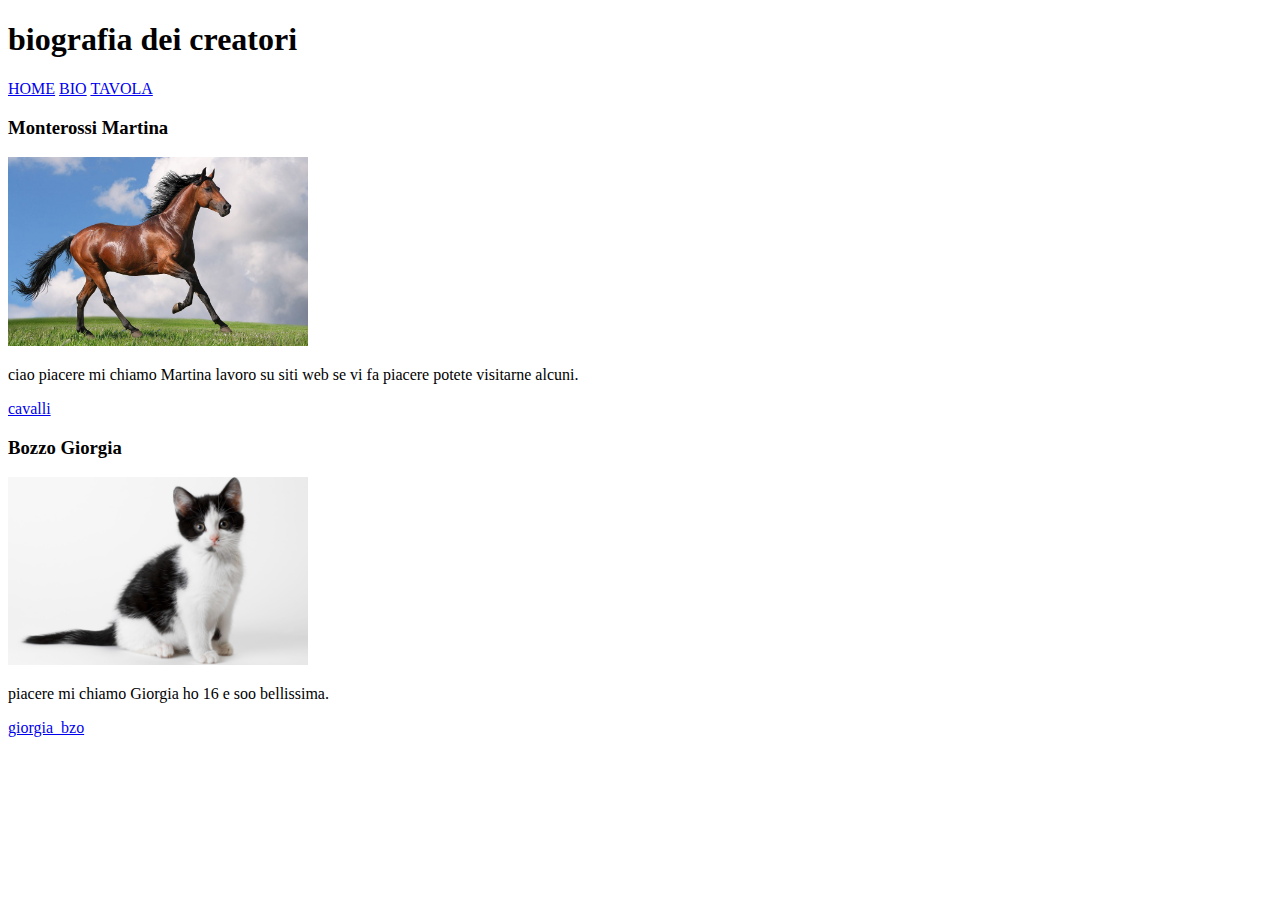
==== bio.html @ d62daaac "tavola periodica" ====
<!DOCTYPE html>
<html lang="en">
<head>
    <meta charset="UTF-8">
    <meta name="viewport" content="width=device-width, initial-scale=1.0">
    <title>Document</title>
</head>
<body>
<header>
    <h1>biografia dei creatori </h1>
    <nav>
        <a href="index.html">HOME</a>
        <a href="bio.html">BIO</a>
        <a href="tavola.html">TAVOLA</a>
    </nav>
  
</header>
<main>
    <div>
        <h3>Monterossi Martina</h3>
        <img width="300" src="cavallo.jpg" alt="">
        <p> ciao piacere mi chiamo Martina lavoro su siti web se vi fa piacere potete visitarne alcuni.</p>
        <a href="https://it.wikipedia.org/wiki/Equus_ferus_caballus">cavalli</a>
    </div>
    <div>
        <h3>Bozzo Giorgia</h3>
        <img width="300" src="gatto.jpg" alt="">
        <p>piacere mi chiamo Giorgia ho 16 e soo bellissima.</p>
        <a href="https://www.instagram.com/giorgia_bzo/">giorgia_bzo</a>
        
    </div>

</main>
<footer>
    
</footer>
</body>
</html>
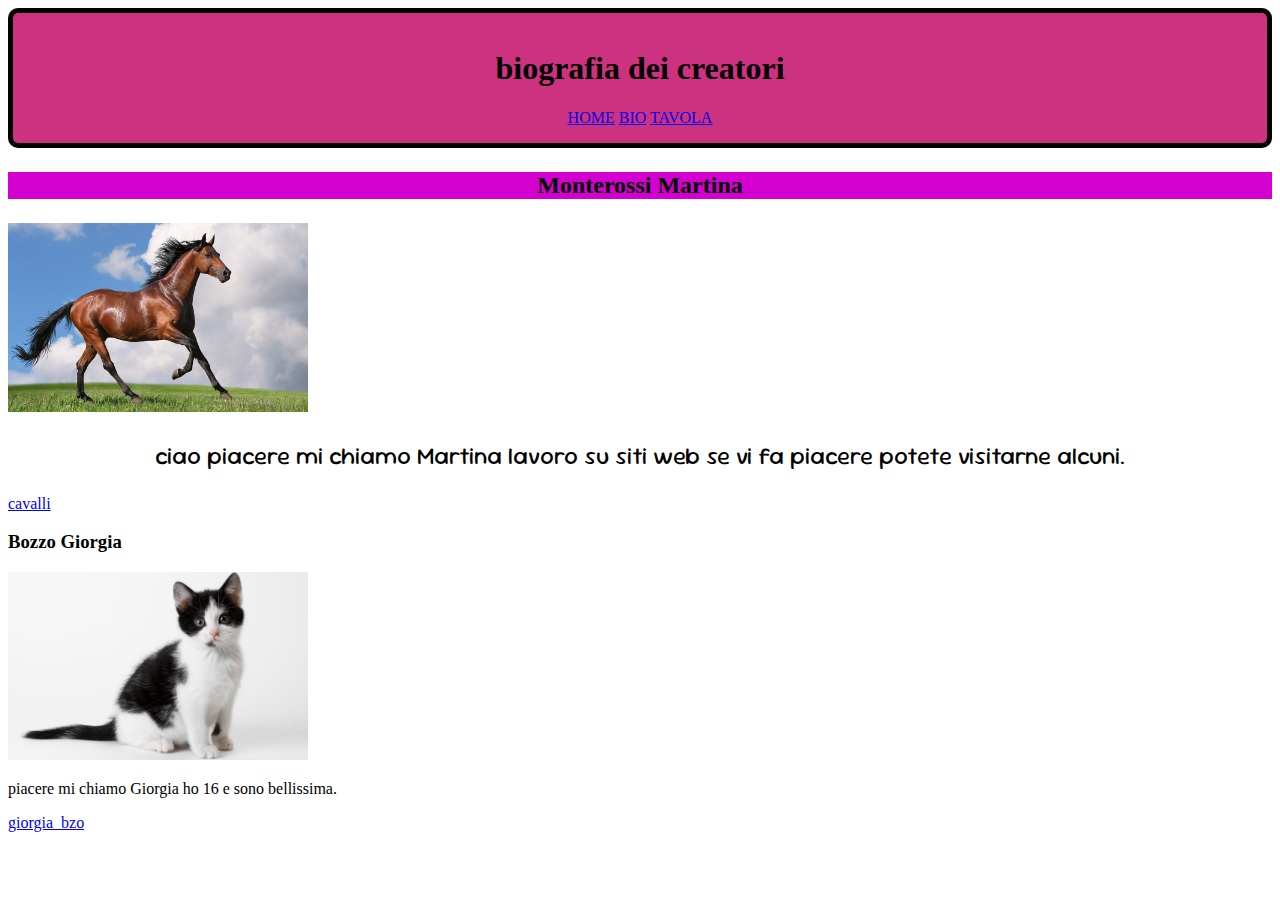
==== commit d496963d: "tavola periodica" ====
--- a/bio.html
+++ b/bio.html
@@ -4,9 +4,15 @@
     <meta charset="UTF-8">
     <meta name="viewport" content="width=device-width, initial-scale=1.0">
     <title>Document</title>
+    <link rel="stylesheet" href="style.css">
+    <link rel="preconnect" href="https://fonts.googleapis.com">
+<link rel="preconnect" href="https://fonts.gstatic.com" crossorigin>
+<link rel="preconnect" href="https://fonts.googleapis.com">
+<link rel="preconnect" href="https://fonts.gstatic.com" crossorigin>
+<link href="https://fonts.googleapis.com/css2?family=Imperial+Script&family=Sour+Gummy:ital,wght@0,100..900;1,100..900&display=swap" rel="stylesheet">
 </head>
 <body>
-<header>
+<header class="intestazione">
     <h1>biografia dei creatori </h1>
     <nav>
         <a href="index.html">HOME</a>
@@ -17,15 +23,15 @@
 </header>
 <main>
     <div>
-        <h3>Monterossi Martina</h3>
-        <img width="300" src="cavallo.jpg" alt="">
-        <p> ciao piacere mi chiamo Martina lavoro su siti web se vi fa piacere potete visitarne alcuni.</p>
+        <h3 class="nome-bio">Monterossi Martina</h3>
+        <img class="cavallino" width="300" src="cavallo.jpg" alt="">
+        <p class="testo"> ciao piacere mi chiamo Martina lavoro su siti web se vi fa piacere potete visitarne alcuni.</p>
         <a href="https://it.wikipedia.org/wiki/Equus_ferus_caballus">cavalli</a>
     </div>
     <div>
         <h3>Bozzo Giorgia</h3>
         <img width="300" src="gatto.jpg" alt="">
-        <p>piacere mi chiamo Giorgia ho 16 e soo bellissima.</p>
+        <p>piacere mi chiamo Giorgia ho 16 e sono bellissima.</p>
         <a href="https://www.instagram.com/giorgia_bzo/">giorgia_bzo</a>
         
     </div>
--- a/style.css
+++ b/style.css
@@ -0,0 +1,43 @@
+.intestazione{
+background-color: rgb(204, 50, 127);
+text-align: center;
+color: black;
+ padding: 16px;
+
+border-style: solid;
+border-color: black;
+border-width: 5px;
+border-radius: 10px;
+}
+
+
+.link-navigazione{
+    color: black;
+    padding: 4px;
+    font-weight: bold;
+    font-size: large;
+} 
+
+.cavallo{
+    position: absolute; 
+    top: 300px;
+    left: 700px;
+} 
+
+.nome-bio{
+    color: black;
+    background-color: rgb(211, 0, 207);
+    text-align: center;
+    font-size: x-large;
+}
+
+.testo{
+    text-align: center;
+    font-size: x-large;
+    font-family: "Sour Gummy", sans-serif;
+    font-optical-sizing: auto;
+    font-weight: <weight>;
+    font-style: normal;
+    font-variation-settings:
+      "wdth" 100;
+}